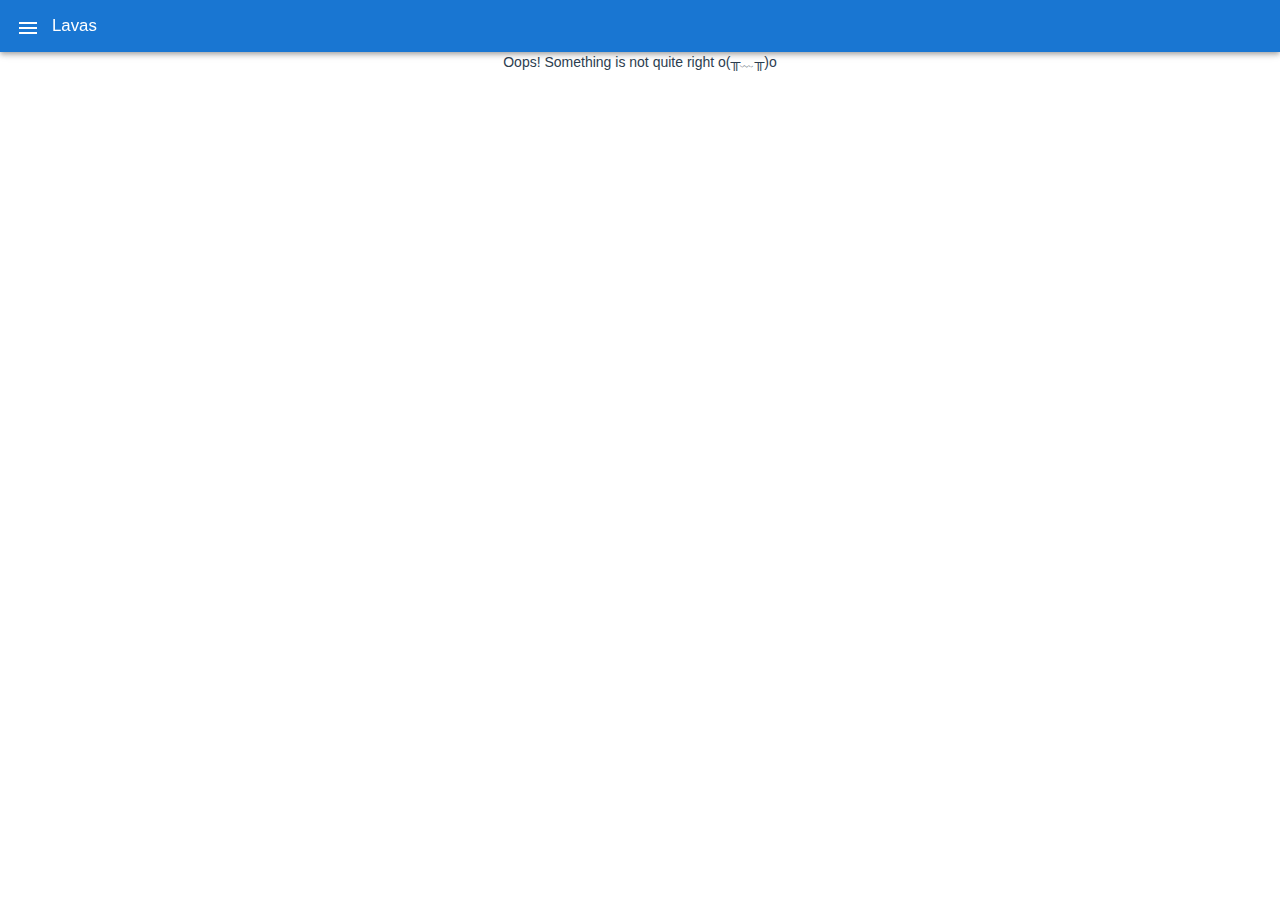
==== index.html @ 3075bff7 "new lavas project" ====
<!DOCTYPE html><html lang=zh_CN><head><title></title><meta charset=utf-8><meta http-equiv=X-UA-Compatible content="IE=edge"><meta name=viewport content="width=device-width,initial-scale=1,minimum-scale=1,maximum-scale=1,user-scalable=no"><link rel=manifest href="/static/manifest.json?v=1523183150193"><meta name=apple-mobile-web-app-capable content=yes><meta name=apple-mobile-web-app-status-bar-style content=black><link name=apple-touch-icon href=/static/img/icons/apple-touch-icon-152x152.png><meta name=app-mobile-web-app-title content=Lavas><link rel=preload href=/static/js/manifest.7253881e.js as=script><link rel=preload href=/static/js/vue.353db202.js as=script><link rel=preload href=/static/js/vendor.79122b22.js as=script><link rel=preload href=/static/js/index.4a77b2ed.js as=script><link rel=preload href=/static/css/index.2f8ca2a5.css as=style onload="this.onload=null;this.rel='stylesheet';window.STYLE_READY=1;window.mountLavas&&window.mountLavas();"><script>!function(t){"use strict";t.loadCSS||(t.loadCSS=function(){});var e=loadCSS.relpreload={};if(e.support=function(){var e;try{e=t.document.createElement("link").relList.supports("preload")}catch(t){e=!1}return function(){return e}}(),e.bindMediaToggle=function(t){function e(){t.media=a}var a=t.media||"all";t.addEventListener?t.addEventListener("load",e):t.attachEvent&&t.attachEvent("onload",e),setTimeout(function(){t.rel="stylesheet",t.media="only x"}),setTimeout(e,3e3)},e.poly=function(){if(!e.support())for(var a=t.document.getElementsByTagName("link"),n=0;n<a.length;n++){var o=a[n];"preload"!==o.rel||"style"!==o.getAttribute("as")||o.getAttribute("data-loadcss")||(o.setAttribute("data-loadcss",!0),e.bindMediaToggle(o))}},!e.support()){e.poly();var a=t.setInterval(e.poly,500);t.addEventListener?t.addEventListener("load",function(){e.poly(),t.clearInterval(a)}):t.attachEvent&&t.attachEvent("onload",function(){e.poly(),t.clearInterval(a)})}"undefined"!=typeof exports?exports.loadCSS=loadCSS:t.loadCSS=loadCSS}("undefined"!=typeof global?global:this);</script><style>/*! normalize.css v7.0.0 | MIT License | github.com/necolas/normalize.css */html{line-height:1.15;-ms-text-size-adjust:100%;-webkit-text-size-adjust:100%}body{margin:0}article,aside,footer,header,nav,section{display:block}h1{font-size:2em;margin:.67em 0}figcaption,figure,main{display:block}figure{margin:1em 40px}hr{box-sizing:content-box;height:0;overflow:visible}pre{font-family:monospace,monospace;font-size:1em}a{background-color:transparent;-webkit-text-decoration-skip:objects}abbr[title]{border-bottom:none;text-decoration:underline;text-decoration:underline dotted}b,strong{font-weight:inherit;font-weight:bolder}code,kbd,samp{font-family:monospace,monospace;font-size:1em}dfn{font-style:italic}mark{background-color:#ff0;color:#000}small{font-size:80%}sub,sup{font-size:75%;line-height:0;position:relative;vertical-align:baseline}sub{bottom:-.25em}sup{top:-.5em}audio,video{display:inline-block}audio:not([controls]){display:none;height:0}img{border-style:none}svg:not(:root){overflow:hidden}button,input,optgroup,select,textarea{font-family:sans-serif;font-size:100%;line-height:1.15;margin:0}button,input{overflow:visible}button,select{text-transform:none}[type=reset],[type=submit],button,html [type=button]{-webkit-appearance:button}[type=button]::-moz-focus-inner,[type=reset]::-moz-focus-inner,[type=submit]::-moz-focus-inner,button::-moz-focus-inner{border-style:none;padding:0}[type=button]:-moz-focusring,[type=reset]:-moz-focusring,[type=submit]:-moz-focusring,button:-moz-focusring{outline:1px dotted ButtonText}fieldset{padding:.35em .75em .625em}legend{box-sizing:border-box;color:inherit;display:table;max-width:100%;padding:0;white-space:normal}progress{display:inline-block;vertical-align:baseline}textarea{overflow:auto}[type=checkbox],[type=radio]{box-sizing:border-box;padding:0}[type=number]::-webkit-inner-spin-button,[type=number]::-webkit-outer-spin-button{height:auto}[type=search]{-webkit-appearance:textfield;outline-offset:-2px}[type=search]::-webkit-search-cancel-button,[type=search]::-webkit-search-decoration{-webkit-appearance:none}::-webkit-file-upload-button{-webkit-appearance:button;font:inherit}details,menu{display:block}summary{display:list-item}canvas{display:inline-block}[hidden],template{display:none}.skeleton-wrapper[data-v-2e24cde7]{position:fixed;top:0;bottom:0;width:100%}.skeleton-wrapper .skeleton-header[data-v-2e24cde7]{height:52px;background:#1976d2;box-shadow:0 2px 4px -1px rgba(0,0,0,.2),0 4px 5px rgba(0,0,0,.14),0 1px 10px rgba(0,0,0,.12)}.skeleton-wrapper .skeleton-block[data-v-2e24cde7]{display:-ms-flexbox;display:flex;-ms-flex-direction:column;flex-direction:column;padding-top:8px}</style><link rel="shortcut icon" href=/favicon.ico></head><body><div id=app><div data-server-rendered=true><div id=skeleton class=skeleton-wrapper style=display:none; data-v-2e24cde7><header class=skeleton-header data-v-2e24cde7></header><section class=skeleton-block data-v-2e24cde7><img src="[data-uri]" data-v-2e24cde7> <img src="[data-uri]" data-v-2e24cde7></section></div></div><script>var pathname=window.location.pathname,hash=window.location.hash,skeletons=[{id:"skeleton",el:document.querySelector("#skeleton")}],isMatched=function(e,t){return"hash"===t?e.test(hash.replace("#","")):"history"===t&&e.test(pathname)},showSkeleton=function(e){for(var t=0;t<skeletons.length;t++){var o=skeletons[t];e===o.id?o.el.style="display:block;":o.el.style="display:none;"}};isMatched(/^.*$/,"history")&&showSkeleton("skeleton");</script></div><script type=text/javascript src=/static/js/manifest.7253881e.js></script><script type=text/javascript src=/static/js/vue.353db202.js></script><script type=text/javascript src=/static/js/vendor.79122b22.js></script><script type=text/javascript src=/static/js/index.4a77b2ed.js></script><script>
    window.onload = function () {
        var script = document.createElement('script');
        var firstScript = document.getElementsByTagName('script')[0];
        script.type = 'text/javascript';
        script.async = true;
        script.src = '/sw-register.js?v=' + Date.now();
        firstScript.parentNode.insertBefore(script, firstScript);
    };
</script>
</body></html>
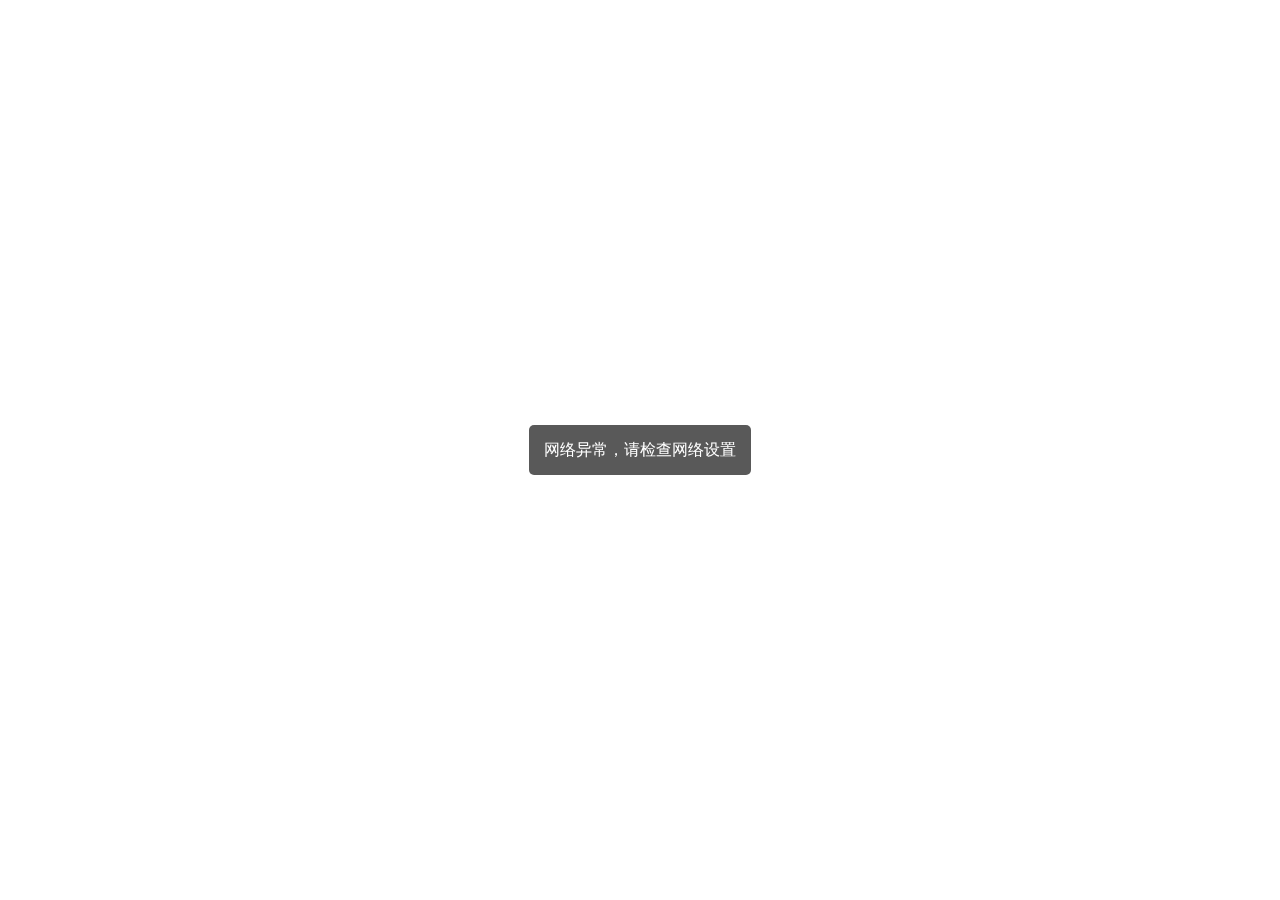
==== commit 5807d915: "modify dir" ====
--- a/index.html
+++ b/index.html
@@ -1,10 +1,19 @@
-<!DOCTYPE html><html lang=zh_CN><head><title></title><meta charset=utf-8><meta http-equiv=X-UA-Compatible content="IE=edge"><meta name=viewport content="width=device-width,initial-scale=1,minimum-scale=1,maximum-scale=1,user-scalable=no"><link rel=manifest href="/static/manifest.json?v=1523183150193"><meta name=apple-mobile-web-app-capable content=yes><meta name=apple-mobile-web-app-status-bar-style content=black><link name=apple-touch-icon href=/static/img/icons/apple-touch-icon-152x152.png><meta name=app-mobile-web-app-title content=Lavas><link rel=preload href=/static/js/manifest.7253881e.js as=script><link rel=preload href=/static/js/vue.353db202.js as=script><link rel=preload href=/static/js/vendor.79122b22.js as=script><link rel=preload href=/static/js/index.4a77b2ed.js as=script><link rel=preload href=/static/css/index.2f8ca2a5.css as=style onload="this.onload=null;this.rel='stylesheet';window.STYLE_READY=1;window.mountLavas&&window.mountLavas();"><script>!function(t){"use strict";t.loadCSS||(t.loadCSS=function(){});var e=loadCSS.relpreload={};if(e.support=function(){var e;try{e=t.document.createElement("link").relList.supports("preload")}catch(t){e=!1}return function(){return e}}(),e.bindMediaToggle=function(t){function e(){t.media=a}var a=t.media||"all";t.addEventListener?t.addEventListener("load",e):t.attachEvent&&t.attachEvent("onload",e),setTimeout(function(){t.rel="stylesheet",t.media="only x"}),setTimeout(e,3e3)},e.poly=function(){if(!e.support())for(var a=t.document.getElementsByTagName("link"),n=0;n<a.length;n++){var o=a[n];"preload"!==o.rel||"style"!==o.getAttribute("as")||o.getAttribute("data-loadcss")||(o.setAttribute("data-loadcss",!0),e.bindMediaToggle(o))}},!e.support()){e.poly();var a=t.setInterval(e.poly,500);t.addEventListener?t.addEventListener("load",function(){e.poly(),t.clearInterval(a)}):t.attachEvent&&t.attachEvent("onload",function(){e.poly(),t.clearInterval(a)})}"undefined"!=typeof exports?exports.loadCSS=loadCSS:t.loadCSS=loadCSS}("undefined"!=typeof global?global:this);</script><style>/*! normalize.css v7.0.0 | MIT License | github.com/necolas/normalize.css */html{line-height:1.15;-ms-text-size-adjust:100%;-webkit-text-size-adjust:100%}body{margin:0}article,aside,footer,header,nav,section{display:block}h1{font-size:2em;margin:.67em 0}figcaption,figure,main{display:block}figure{margin:1em 40px}hr{box-sizing:content-box;height:0;overflow:visible}pre{font-family:monospace,monospace;font-size:1em}a{background-color:transparent;-webkit-text-decoration-skip:objects}abbr[title]{border-bottom:none;text-decoration:underline;text-decoration:underline dotted}b,strong{font-weight:inherit;font-weight:bolder}code,kbd,samp{font-family:monospace,monospace;font-size:1em}dfn{font-style:italic}mark{background-color:#ff0;color:#000}small{font-size:80%}sub,sup{font-size:75%;line-height:0;position:relative;vertical-align:baseline}sub{bottom:-.25em}sup{top:-.5em}audio,video{display:inline-block}audio:not([controls]){display:none;height:0}img{border-style:none}svg:not(:root){overflow:hidden}button,input,optgroup,select,textarea{font-family:sans-serif;font-size:100%;line-height:1.15;margin:0}button,input{overflow:visible}button,select{text-transform:none}[type=reset],[type=submit],button,html [type=button]{-webkit-appearance:button}[type=button]::-moz-focus-inner,[type=reset]::-moz-focus-inner,[type=submit]::-moz-focus-inner,button::-moz-focus-inner{border-style:none;padding:0}[type=button]:-moz-focusring,[type=reset]:-moz-focusring,[type=submit]:-moz-focusring,button:-moz-focusring{outline:1px dotted ButtonText}fieldset{padding:.35em .75em .625em}legend{box-sizing:border-box;color:inherit;display:table;max-width:100%;padding:0;white-space:normal}progress{display:inline-block;vertical-align:baseline}textarea{overflow:auto}[type=checkbox],[type=radio]{box-sizing:border-box;padding:0}[type=number]::-webkit-inner-spin-button,[type=number]::-webkit-outer-spin-button{height:auto}[type=search]{-webkit-appearance:textfield;outline-offset:-2px}[type=search]::-webkit-search-cancel-button,[type=search]::-webkit-search-decoration{-webkit-appearance:none}::-webkit-file-upload-button{-webkit-appearance:button;font:inherit}details,menu{display:block}summary{display:list-item}canvas{display:inline-block}[hidden],template{display:none}.skeleton-wrapper[data-v-2e24cde7]{position:fixed;top:0;bottom:0;width:100%}.skeleton-wrapper .skeleton-header[data-v-2e24cde7]{height:52px;background:#1976d2;box-shadow:0 2px 4px -1px rgba(0,0,0,.2),0 4px 5px rgba(0,0,0,.14),0 1px 10px rgba(0,0,0,.12)}.skeleton-wrapper .skeleton-block[data-v-2e24cde7]{display:-ms-flexbox;display:flex;-ms-flex-direction:column;flex-direction:column;padding-top:8px}</style><link rel="shortcut icon" href=/favicon.ico></head><body><div id=app><div data-server-rendered=true><div id=skeleton class=skeleton-wrapper style=display:none; data-v-2e24cde7><header class=skeleton-header data-v-2e24cde7></header><section class=skeleton-block data-v-2e24cde7><img src="[data-uri]" data-v-2e24cde7> <img src="[data-uri]" data-v-2e24cde7></section></div></div><script>var pathname=window.location.pathname,hash=window.location.hash,skeletons=[{id:"skeleton",el:document.querySelector("#skeleton")}],isMatched=function(e,t){return"hash"===t?e.test(hash.replace("#","")):"history"===t&&e.test(pathname)},showSkeleton=function(e){for(var t=0;t<skeletons.length;t++){var o=skeletons[t];e===o.id?o.el.style="display:block;":o.el.style="display:none;"}};isMatched(/^.*$/,"history")&&showSkeleton("skeleton");</script></div><script type=text/javascript src=/static/js/manifest.7253881e.js></script><script type=text/javascript src=/static/js/vue.353db202.js></script><script type=text/javascript src=/static/js/vendor.79122b22.js></script><script type=text/javascript src=/static/js/index.4a77b2ed.js></script><script>
+<!DOCTYPE html><html><head><title></title><meta name=description content="专为保险代理人设计的展业利器！ 保啊作为第三方网络平台，助力各保险经纪、代理公司人员销售展业。 安全、值得信赖的保险平台，随时展业，不受阻碍！"><meta name=keywords content=专业保险代理人、移动展业、陌拜必备、保险产品销售><meta charset=utf-8><meta name=viewport content="width=device-width,initial-scale=1,maximum-scale=1,user-scalable=no,minimal-ui,viewport-fit=cover"><meta name=format-detection content="telephone=no"><meta name=apple-mobile-web-app-capable content=yes><meta name=apple-mobile-web-app-status-bar-style content=black><meta name=x5-fullscreen content=true><meta name=full-screen content=yes><meta name=fullscreen content=yes><link rel=apple-touch-icon-precomposed sizes=57x57 href=//static.zhongan.com/website/mobile/assets/images/apple_icon/zhongan_icon_52.png><link rel=apple-touch-icon-precomposed sizes=72x72 href=//static.zhongan.com/website/mobile/assets/images/apple_icon/zhongan_icon_72.png><link rel=apple-touch-icon-precomposed sizes=114x114 href=//static.zhongan.com/website/mobile/assets/images/apple_icon/zhongan_icon_114.png><link rel=apple-touch-icon-precomposed sizes=144x144 href=//static.zhongan.com/website/mobile/assets/images/apple_icon/zhongan_icon_144.png><link type=image/x-icon rel="Shortcut Icon" href=//static.zhongan.com/website/mobile/assets/images/apple_icon/zhongan_icon_144.png><link type=text/css href=//baoa.oss-cn-hzfinance.aliyuncs.com/plutoTemp/assets/quillStyle.css rel=stylesheet><script src=https://res.wx.qq.com/open/js/jweixin-1.2.0.js></script><script src=//static.zhongan.com/website/public/js/ilog/dist/ilog.min.js></script><script>(window.__setFontSize__=function(){document.documentElement.style.fontSize = Math.min( 640, Math.max(document.documentElement.clientWidth, 320) ) / 375 * 14 + 'px'})()
+
+
+    // function decodeUnicode(str) {
+        // let str = '%u00a%u56de'
+        // str = str.replace(/\\/g, "%");
+        // console.log(unescape(str))
+        // return unescape(str);
+    // }
+    // decodeUnicode(str)</script><link href=./static/css/app.e3242146bcaa1ee37dc555c1e76ab1fc.css rel=stylesheet></head><body><div id=app></div><script type=text/javascript src=./static/js/manifest.ea42278daeb4ab3ee0bb.js></script><script type=text/javascript src=./static/js/vendor.c67c539c890d1de232ab.js></script><script type=text/javascript src=./static/js/app.fbc0ae2173008b44400e.js></script><script>
     window.onload = function () {
         var script = document.createElement('script');
         var firstScript = document.getElementsByTagName('script')[0];
         script.type = 'text/javascript';
         script.async = true;
-        script.src = '/sw-register.js?v=' + Date.now();
+        script.src = './sw-register.js?v=' + Date.now();
         firstScript.parentNode.insertBefore(script, firstScript);
     };
 </script>
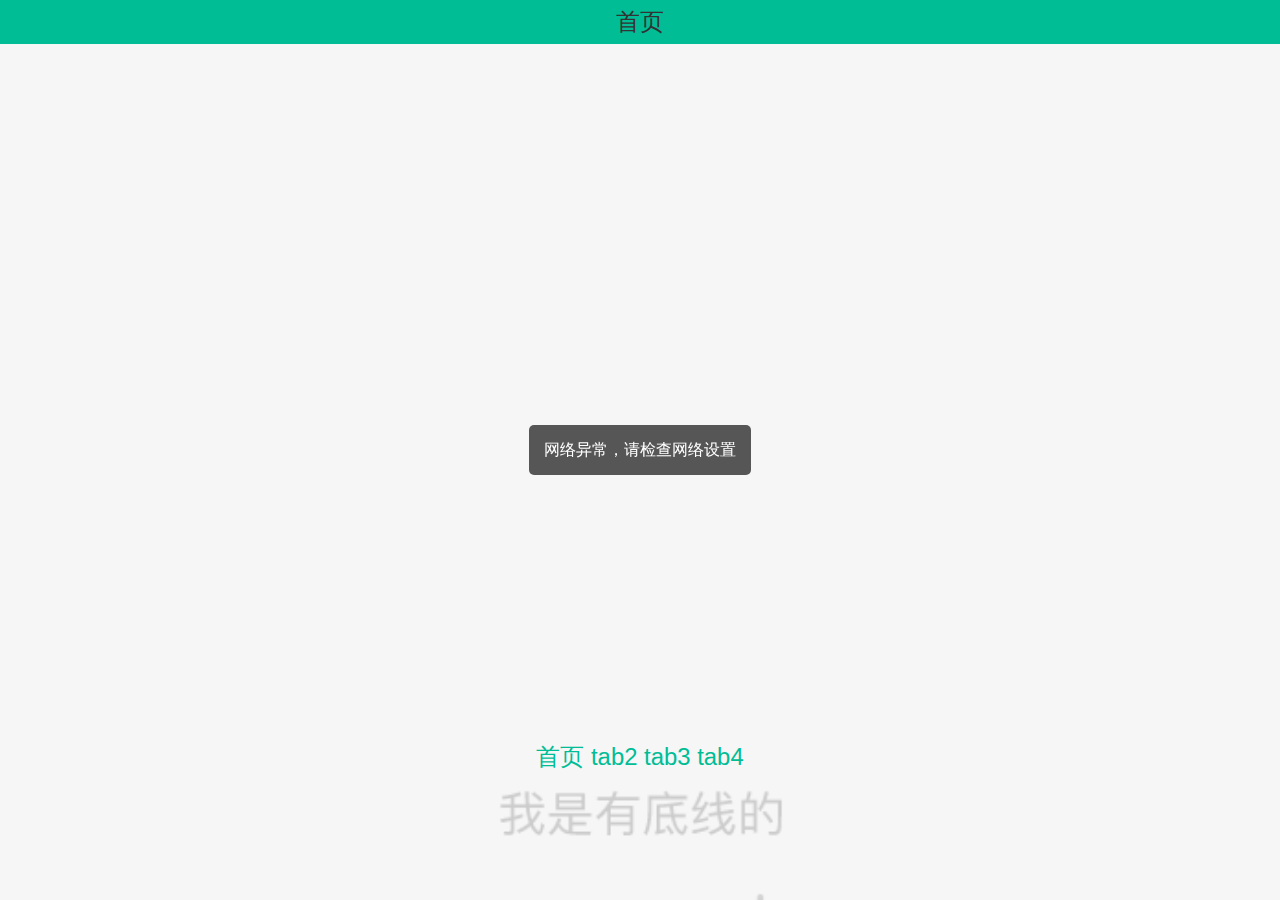
==== commit 49614090: "modify" ====
--- a/index.html
+++ b/index.html
@@ -7,7 +7,7 @@
         // console.log(unescape(str))
         // return unescape(str);
     // }
-    // decodeUnicode(str)</script><link href=./static/css/app.e3242146bcaa1ee37dc555c1e76ab1fc.css rel=stylesheet></head><body><div id=app></div><script type=text/javascript src=./static/js/manifest.ea42278daeb4ab3ee0bb.js></script><script type=text/javascript src=./static/js/vendor.c67c539c890d1de232ab.js></script><script type=text/javascript src=./static/js/app.fbc0ae2173008b44400e.js></script><script>
+    // decodeUnicode(str)</script><link href=./static/css/app.1b01c8bbb1a50260114c081c65843f71.css rel=stylesheet></head><body><div id=app></div><script type=text/javascript src=./static/js/manifest.0c6e2218283341c6cbef.js></script><script type=text/javascript src=./static/js/vendor.1dcedf95646f2991c2a8.js></script><script type=text/javascript src=./static/js/app.c5ad7f17b3caf7e51b03.js></script><script>
     window.onload = function () {
         var script = document.createElement('script');
         var firstScript = document.getElementsByTagName('script')[0];
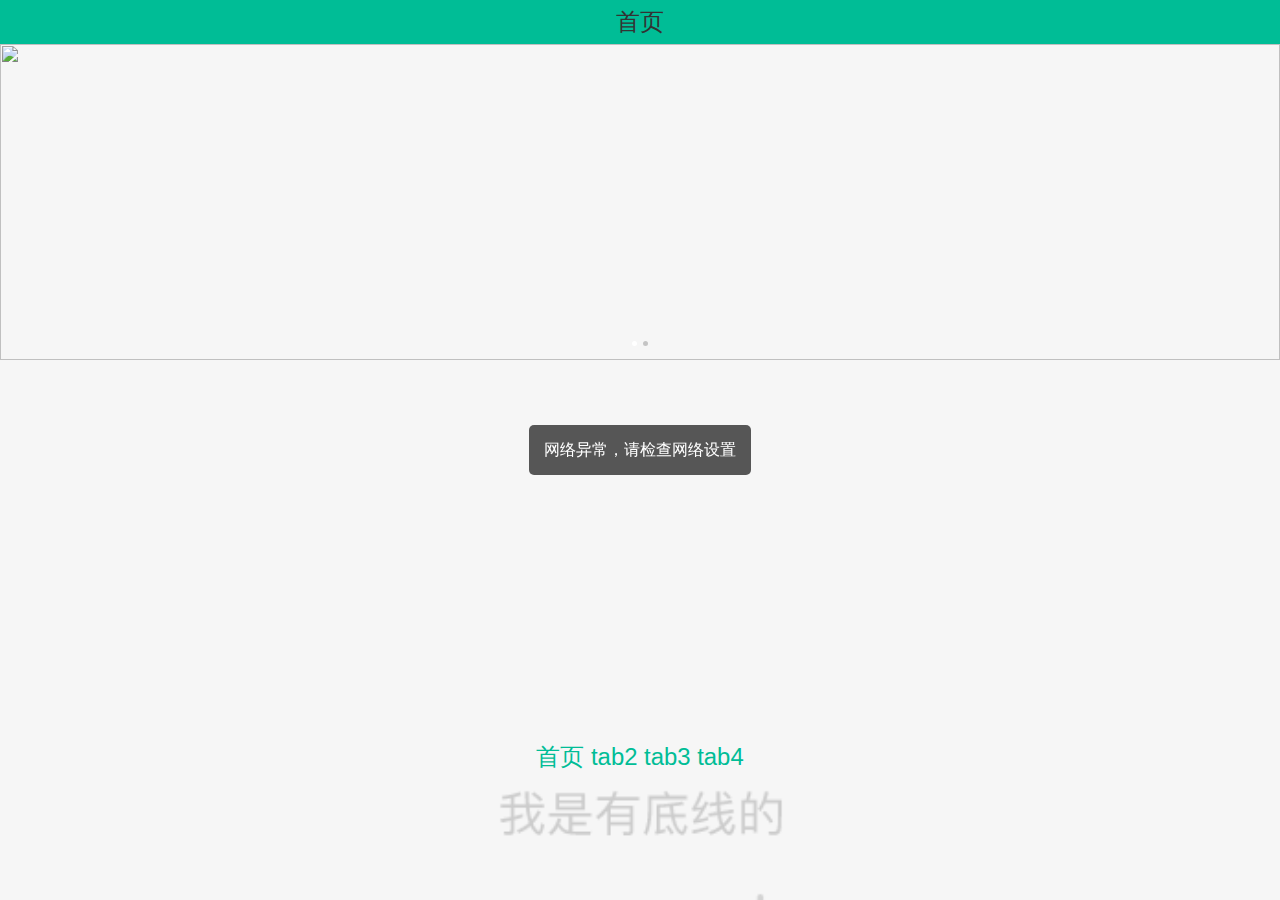
==== commit 3a5a2d7c: "modify vue" ====
--- a/index.html
+++ b/index.html
@@ -7,7 +7,7 @@
         // console.log(unescape(str))
         // return unescape(str);
     // }
-    // decodeUnicode(str)</script><link href=./static/css/app.1b01c8bbb1a50260114c081c65843f71.css rel=stylesheet></head><body><div id=app></div><script type=text/javascript src=./static/js/manifest.0c6e2218283341c6cbef.js></script><script type=text/javascript src=./static/js/vendor.1dcedf95646f2991c2a8.js></script><script type=text/javascript src=./static/js/app.c5ad7f17b3caf7e51b03.js></script><script>
+    // decodeUnicode(str)</script><link href=./static/css/app.1b01c8bbb1a50260114c081c65843f71.css rel=stylesheet></head><body><div id=app></div><script type=text/javascript src=./static/js/manifest.d1b2fb31451b452adf8c.js></script><script type=text/javascript src=./static/js/vendor.1dcedf95646f2991c2a8.js></script><script type=text/javascript src=./static/js/app.c5ad7f17b3caf7e51b03.js></script><script>
     window.onload = function () {
         var script = document.createElement('script');
         var firstScript = document.getElementsByTagName('script')[0];
